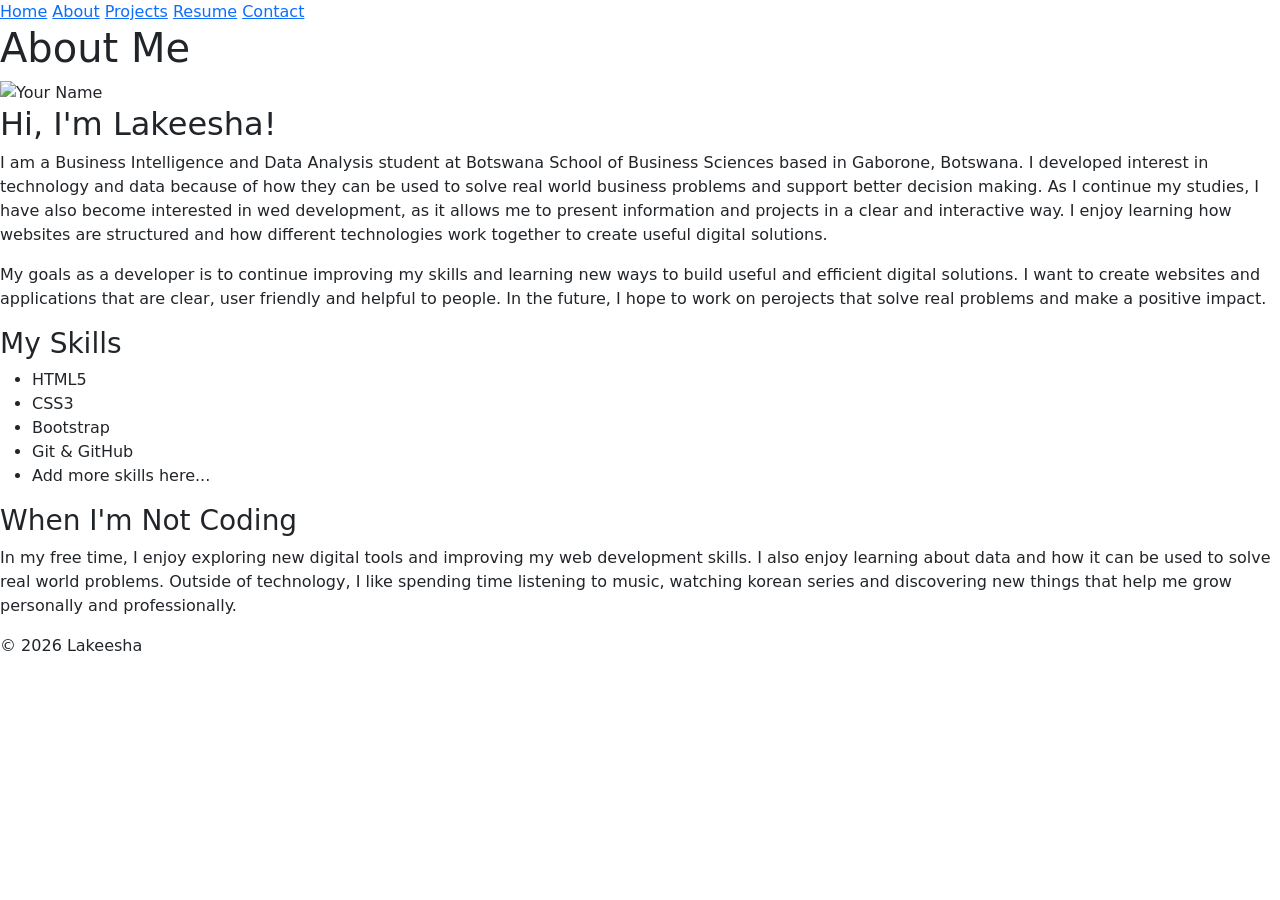
==== about.html @ ee5a2f56 "My portfolio website" ====
<!DOCTYPE html>
<html lang="en">
<head>
    <meta charset="UTF-8">
    <meta name="viewport" content="width=device-width, initial-scale=1.0">
    <title><About-Lakeesha></About-Lakeesha></title>
    <link href="https://cdn.jsdelivr.net/npm/bootstrap@5.3.0/dist/css/bootstrap.min.css" rel="stylesheet">
</head>
<body>
    <nav>
    <a href="index.html">Home</a>
    <a href="about.html">About</a>
    <a href="projects.html">Projects</a>
    <a href="resume.html">Resume</a>
    <a href="contact.html">Contact</a>
</nav>

<header>
    <h1>About Me</h1>
</header>

<main>
    <img src="your-profile-picture.jpg" alt="Your Name" width="200">
    
    <h2>Hi, I'm Lakeesha!</h2>
    
    <p>I am a Business Intelligence and Data Analysis student at Botswana School of Business Sciences based in Gaborone, Botswana. I developed interest in technology and data because of how they can be used to solve real world business problems and support better decision making. As I continue my studies, I have also become interested in wed development, as it allows me to present information and projects in a clear and interactive way. I enjoy learning how websites are structured and how different technologies work together to create useful digital solutions.</p>
    
    <p>My goals as a developer is to continue improving my skills and learning new ways to build useful and efficient digital solutions. I want to create websites and applications that are clear, user friendly and helpful to people. In the future, I hope to work on perojects that solve real problems and make a positive impact.</p>
    
    <h3>My Skills</h3>
    <ul>
        <li>HTML5</li>
        <li>CSS3</li>
        <li>Bootstrap</li>
        <li>Git & GitHub</li>
        <li>Add more skills here...</li>
    </ul>
    
    <h3>When I'm Not Coding</h3>
    <p>In my free time, I enjoy exploring new digital tools and improving my web development skills. I also enjoy learning about data and how it can be used to solve real world problems. Outside of technology, I like spending time listening to music, watching korean series and discovering new things that help me grow personally and professionally.</p>
</main>

<footer>
    <p>&copy; 2026 Lakeesha</p>
</footer>
</body>
</html>
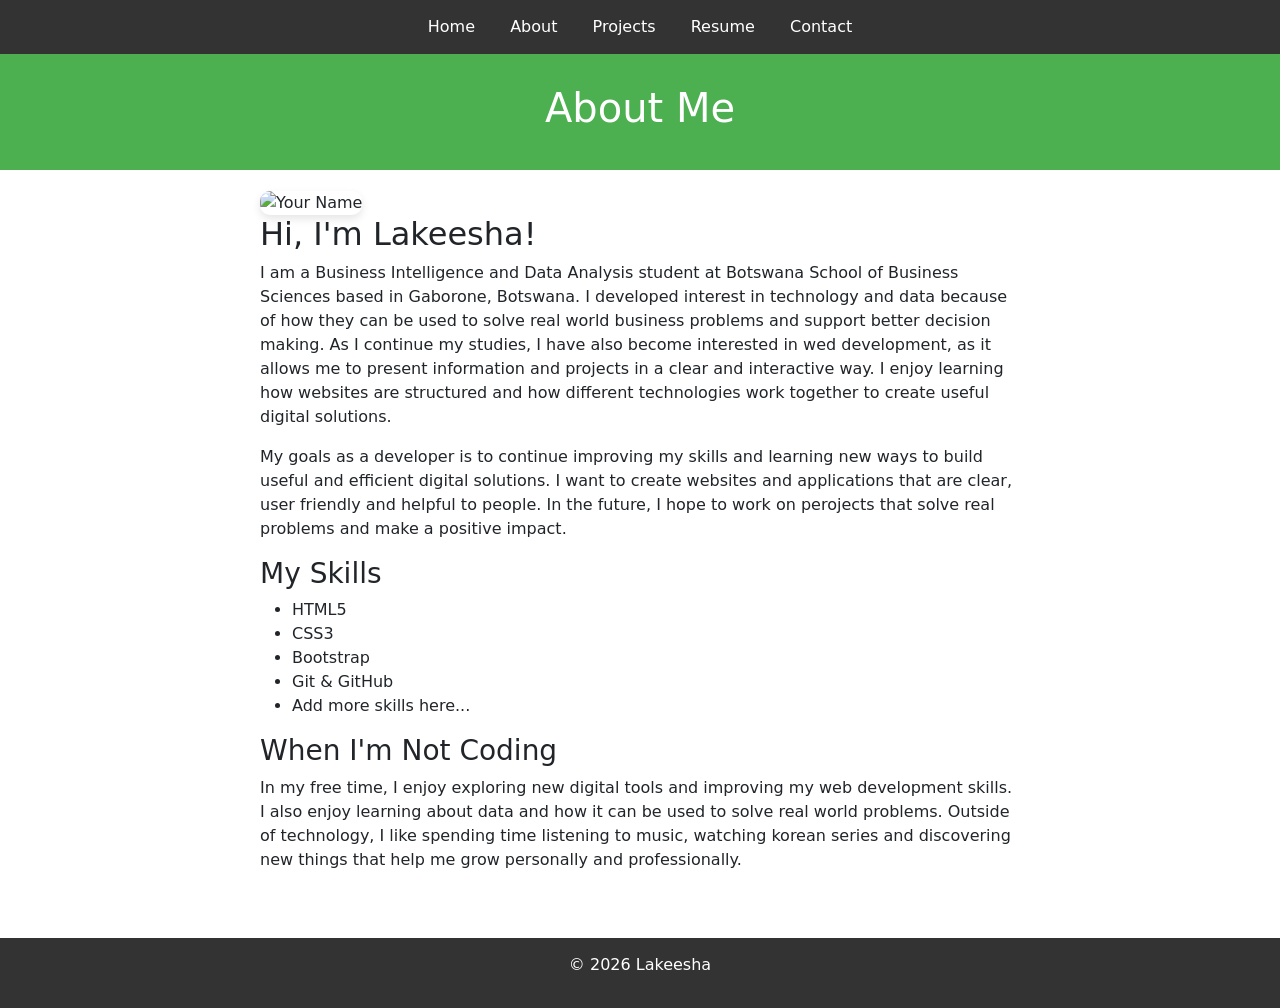
==== commit 6c9a8f84: "My portfolio website" ====
--- a/about.html
+++ b/about.html
@@ -5,6 +5,7 @@
     <meta name="viewport" content="width=device-width, initial-scale=1.0">
     <title><About-Lakeesha></About-Lakeesha></title>
     <link href="https://cdn.jsdelivr.net/npm/bootstrap@5.3.0/dist/css/bootstrap.min.css" rel="stylesheet">
+    <link rel="stylesheet" href="styles.css">
 </head>
 <body>
     <nav>
--- a/styles.css
+++ b/styles.css
@@ -0,0 +1,56 @@
+
+/* Global Styles */
+gbody {
+    font-family: Arial, sans-serif;
+    margin: 0;
+    padding: 0;
+    background-color: #f9f9f9;
+    color: #333;
+}
+
+/* Navigation */
+nav {
+    background-color: #333;
+    padding: 15px;
+    text-align: center;
+}
+
+nav a {
+    color: white;
+    text-decoration: none;
+    margin: 0 15px;
+}
+
+nav a:hover {
+    text-decoration: underline;
+}
+
+/* Headers */
+header {
+    background-color: #4CAF50;
+    color: white;
+    padding: 30px;
+    text-align: center;
+}
+
+/* Main Content */
+main {
+    padding: 20px;
+    max-width: 800px;
+    margin: 0 auto;
+}
+
+/* Footer */ 
+footer {
+    background-color: #333;
+    color: white;
+    text-align: center;
+    padding: 15px;
+    margin-top: 30px;
+}
+
+/* Images */
+img {
+    border-radius: 10px;
+    box-shadow: 0 4px 8px rgba(0,0,0,0.1);
+}
